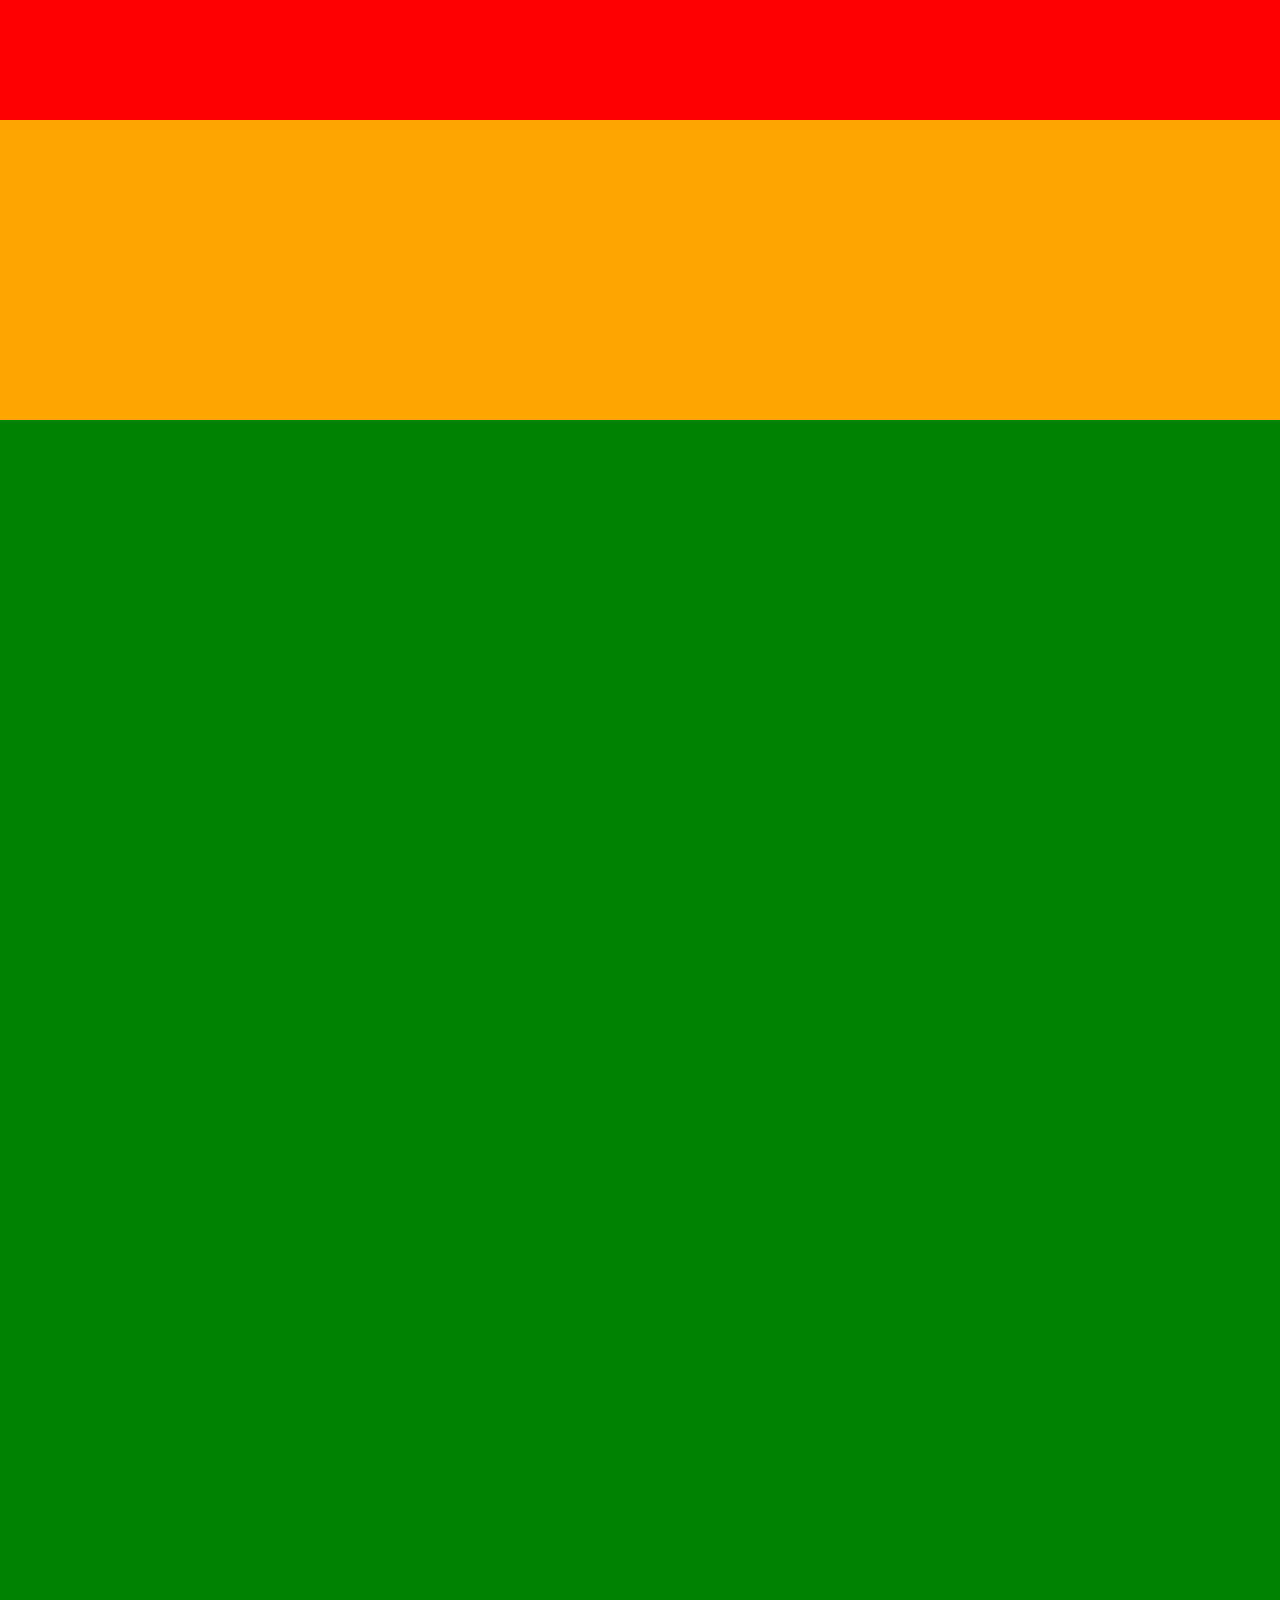
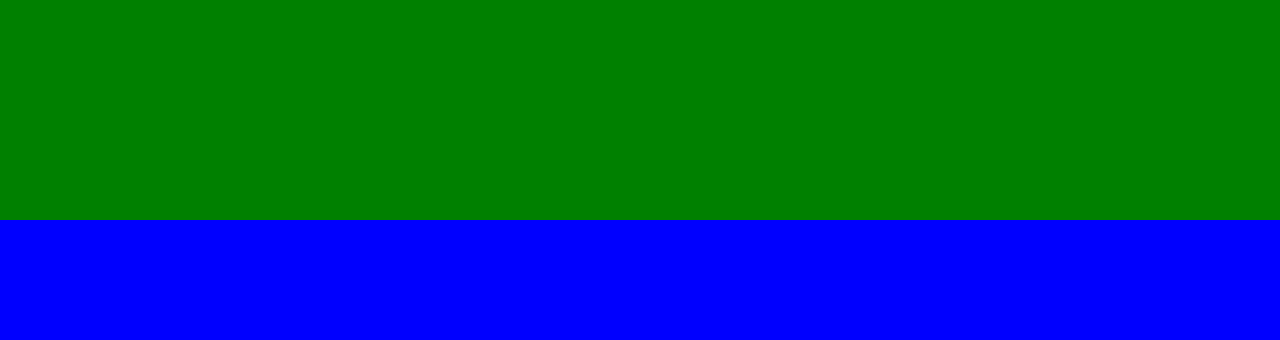
==== index.html @ be477e5b "[Start]1-4" ====
<!DOCTYPE html>
<html lang="ja">
  <head>

    <meta charset="UTF-8" />
    <link rel="stylesheet" href="style.css" />
    <title>CARAVAN</title>

  </head>

  <body>
    <!-- header用のdiv -->
    <div class="header"></div>

    <!-- main-visual用のdiv -->
    <div class="main-visual"></div>

    <!-- main用のdiv -->
    <div class="main"></div>
    
    <!--footer用のdiv-->
    <div class="footer"></div>

  </body>

</html>
---- style.css ----
/* ブラウザがそれぞれ持っているCSSをリセットするための記述*/
* {
  margin: 0;
  padding: 0;
  box-sizing: border-box;
}

.header{
  width: 100%; /*　横幅いっぱい　*/
  height: 120px; /* 高さ120px */
  background-color: red; /*　背景色red */
}

.main-visual{
  width: 100%; /* 横幅いっぱい */
  height: 300px; /* 高さ300px */
  background-color: orange; /* 背景色orange */
}

.main{
  width: 100%; /* 横幅いっぱい */
  height: 1400px; /* 高さ1400px(多めに設定) */
  background-color: green /* 背景色green */
}

.footer{
  width: 100%; /* 横幅いっぱい */
  height: 120px; /* 高さ120px */
  background-color: blue; /* 背景色 blue */
}
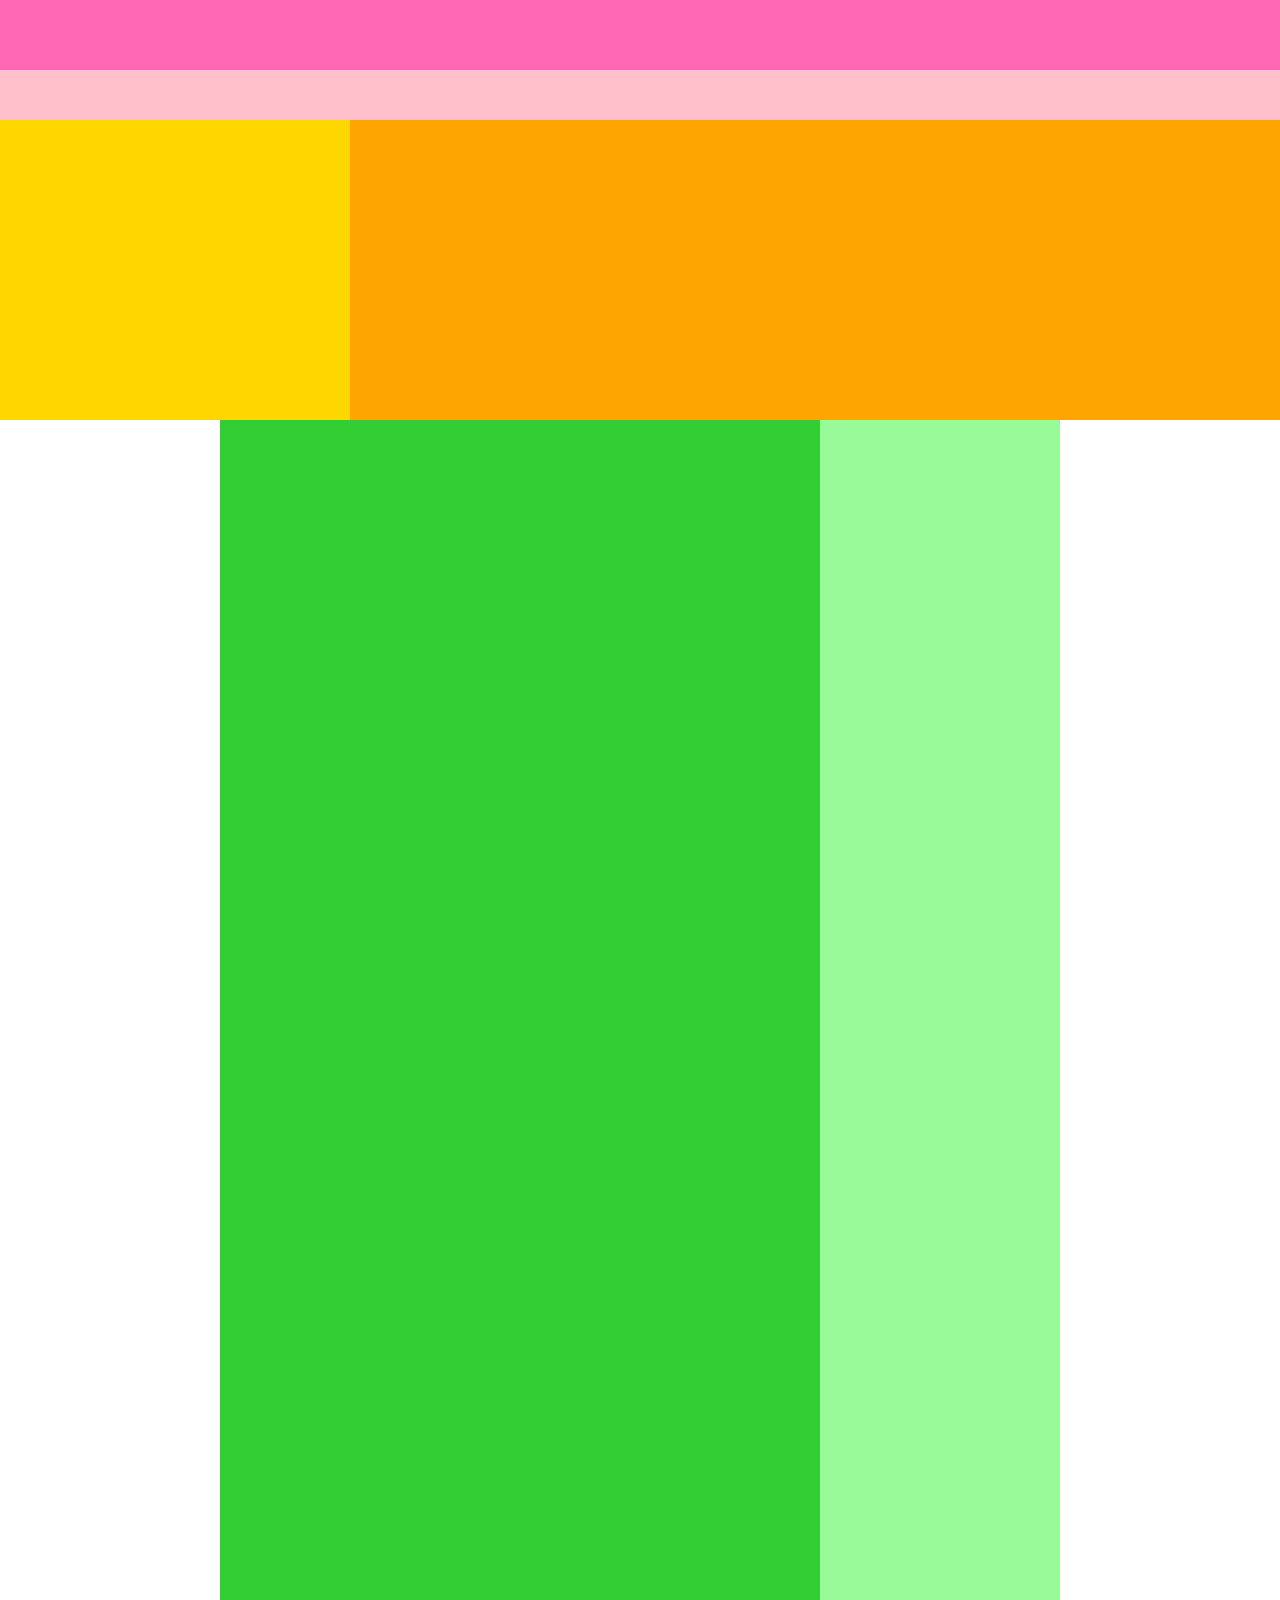
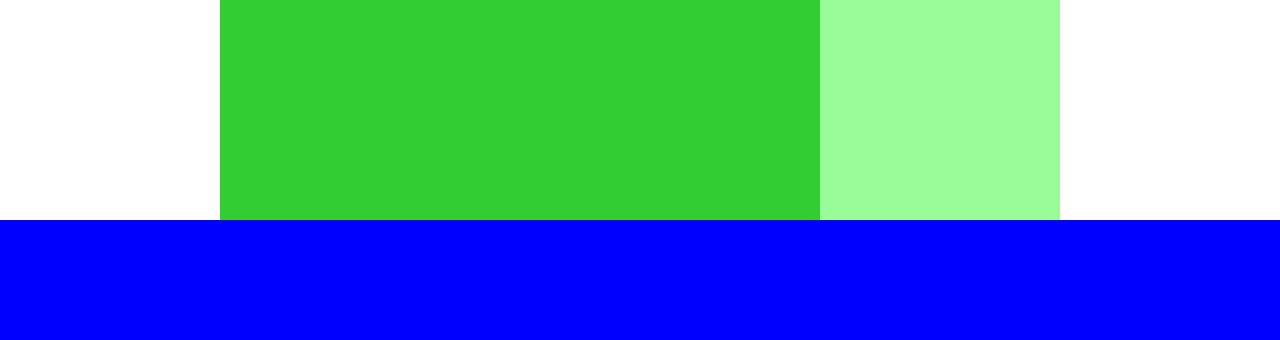
==== commit 33196d78: "[Finish]1-4" ====
--- a/index.html
+++ b/index.html
@@ -10,14 +10,25 @@
 
   <body>
     <!-- header用のdiv -->
-    <div class="header"></div>
+    <div class="header">
+      <div class="header-top"></div>
+      <div class="header-bottom"></div>
+    </div>
+
 
     <!-- main-visual用のdiv -->
-    <div class="main-visual"></div>
+    <div class="main-visual">
+      <div class="main-visual-content"></div>
+    </div>
+
 
     <!-- main用のdiv -->
-    <div class="main"></div>
-    
+    <div class="main">
+      <div class="blog"></div>
+      <div class="sidebar"></div>
+    </div>
+
+
     <!--footer用のdiv-->
     <div class="footer"></div>
 
--- a/style.css
+++ b/style.css
@@ -11,19 +11,52 @@
   background-color: red; /*　背景色red */
 }
 
+.header-top {
+  width: 100%; /* 横幅いっぱい */
+  height: 70px; /* 高さ70px */
+  background-color: hotpink; /* 背景色hotpink */
+}
+
+.header-bottom {
+  width: 100%; /*　横幅いっぱい */
+  height: 50px; /* 高さ50px */
+  background-color: pink; /* 背景色pink */
+}
+
 .main-visual{
   width: 100%; /* 横幅いっぱい */
   height: 300px; /* 高さ300px */
   background-color: orange; /* 背景色orange */
 }
 
-.main{
-  width: 100%; /* 横幅いっぱい */
-  height: 1400px; /* 高さ1400px(多めに設定) */
-  background-color: green /* 背景色green */
+.main-visual-content {
+  width: 350px;  /* 横幅350px */
+  height: 300px; /* 親の高さに揃える */
+  background-color: gold; /* 背景色gold*/
 }
 
-.footer{
+.main {
+  width: 840px; /* 横幅840px */
+  /*background-bolor,heightの指定を解除*/
+  display: flex; /* Flexboxの利用 */
+  justify-content: center; /* 子要素の横並び・中央寄せ*/
+  margin: 0 auto; /* 中央寄席せ（左右に余白がないとできない）*/
+}
+
+
+.blog {
+  width: 600px; /* 横幅600px */
+  height: 1400px; /* 高さ1400px */
+  background-color: limegreen; /* 背景色limegreen*/
+}
+
+.sidebar {
+  width: 240px; /* 横幅240px */
+  height: 1400px; /* 高さ1400px */
+  background-color: palegreen; /* 背景色palegreen*/
+}
+
+.footer {
   width: 100%; /* 横幅いっぱい */
   height: 120px; /* 高さ120px */
   background-color: blue; /* 背景色 blue */
